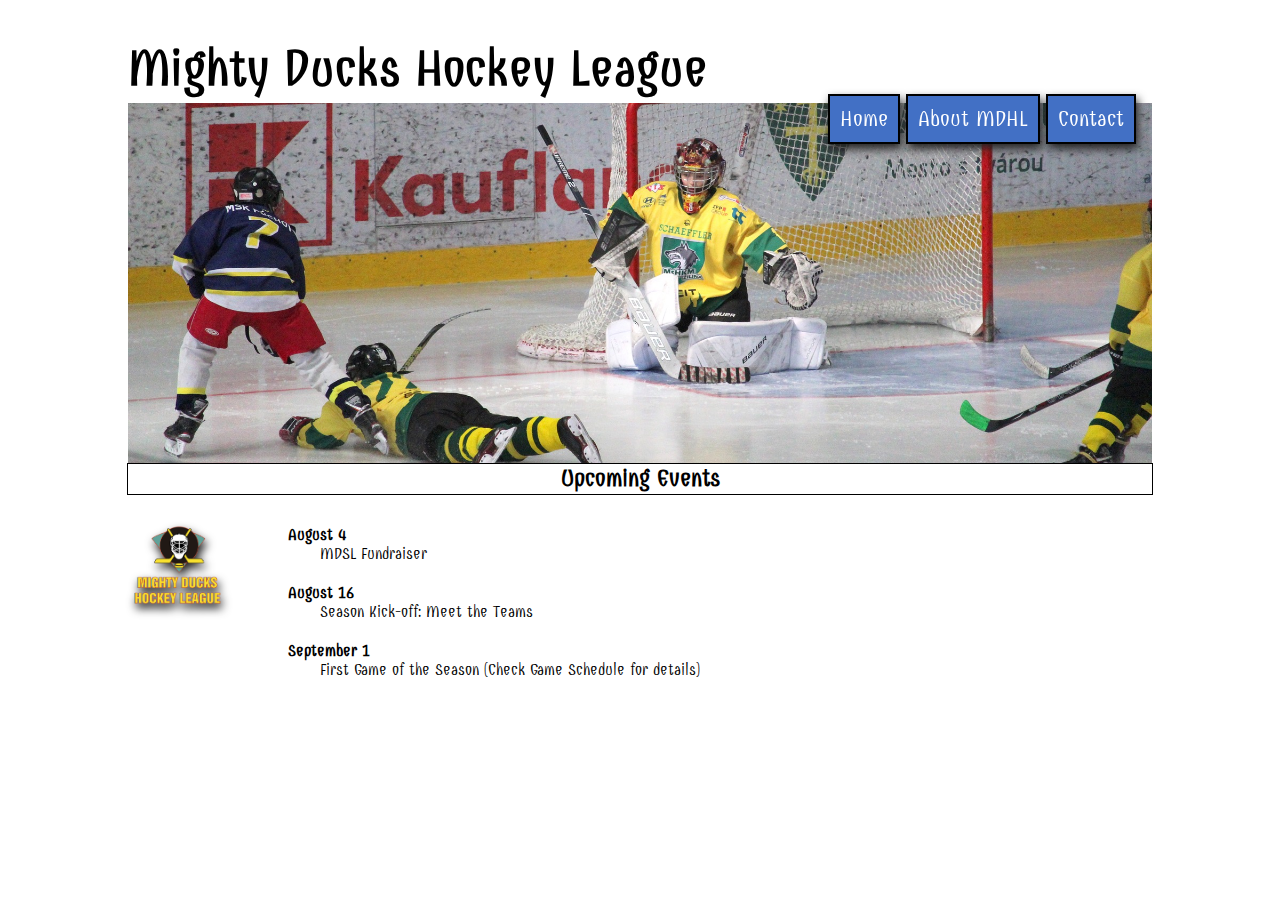
==== index.html @ 28c25410 ":tada: First commit of MDHL design 3" ====
<!DOCTYPE html>
<html lang="en">

<head>
    <meta charset="UTF-8">
    <meta http-equiv="X-UA-Compatible" content="IE=edge">
    <meta name="viewport" content="width=device-width, initial-scale=1.0">
    <link rel="preconnect" href="https://fonts.googleapis.com">
    <link rel="preconnect" href="https://fonts.gstatic.com" crossorigin>
    <link href="https://fonts.googleapis.com/css2?family=Combo&display=swap" rel="stylesheet">
    <link rel="stylesheet" href="./styles/mdhl_2.css">
    <title>Mighty Ducks Hockey League</title>
</head>

<body>
    <header>
        <div class="container-title">
            <h1>Mighty Ducks Hockey League</h1>
            <img src="./assets/design1_image2.jpg" alt="MDHL" class="main-image">
            <div class="navbar">
                <nav>
                    <ul>
                        <li><a href="#">Home</a></li>
                        <li><a href="./pages/aboutMDHL.html">About MDHL</a></li>
                        <li><a href="./pages/contact.html">Contact</a></li>
                    </ul>
                </nav>
            </div>
        </div>
        <h2>Upcoming Events</h2>
    </header>

    <main>
        <div class="main">
            <img src="./assets/logo.jpg" alt="Logo MDHL" class="logo">
            <div class="text">
                <h4>August 4</h4>
                <p class="textindent">MDSL Fundraiser</p>
                <h4>August 16</h4>
                <p class="textindent">Season Kick-off: Meet the Teams</p>
                <h4>September 1</h4>
                <p class="textindent">First Game of the Season (Check Game Schedule for details)</p>
            </div>
        </div>
    </main>

</body>

</html>
---- styles/mdhl_2.css ----
body {
    box-sizing: border-box;
    margin: 0;
    padding: 0;
    font-family: "Combo", cursive;
}

.main-image {
    display: block;
    height: 40vh;
    width: 80vw;
    margin-left: auto;
    margin-right: auto;
    object-fit: cover;
    object-position: center 53%;
}

.container-title {
    position: relative;
}

h1 {
    margin: 0;
    padding-top: 40px;
    padding-bottom: 5px;
    display: block;
    width: 80vw;
    margin-left: auto;
    margin-right: auto;
    font-size: 50px;
}

h2 {
    text-align: center;
    margin-top: 0;
    width: 80vw;
    height: 30px;
    margin: auto;
    border-style: solid;
    border-width: 1px;
}

h4 {
    margin: 0;
}

nav {
    position: absolute;
    right: 11%;
    top: 23%;
}

nav>ul {
    padding: 0;
    margin: 0;
    display: flex;
    justify-content: space-between;
    list-style-type: none;
}

ul>li>a {
    margin: 3px;
    padding: 10px;
    background-color: #4270c5;
    text-decoration: none;
    color: white;
    font-size: 22px;
    border-style: solid;
    border-width: 2px;
    border-color: black;
    filter: drop-shadow(2px 5px 5px #222);
}

ul>li>a:hover {
    background-color: #70ad46;
}
/* ul>li>a:active {
    background-color: #70ad46;
} */


.main {
    display: flex;
    width: 80vw;
    margin-left: auto;
    margin-right: auto;
}
.text {
    margin-top: 30px;
}
.logo {
    margin-top: 20px;
    height: 100px;
    width: 100px;
    margin-right: 60px;
    filter: drop-shadow(2px 5px 5px #222);
}

/* .navbar {
    margin-top: 30px;
    padding-left: 100px;
    padding-right: 50px;
    display: flex;
    justify-content: flex-end;
} */
p {
    padding-right: 120px;
    padding-bottom: 20px;
    margin: 0;
}

.textindent {
    text-indent: 2rem;
}
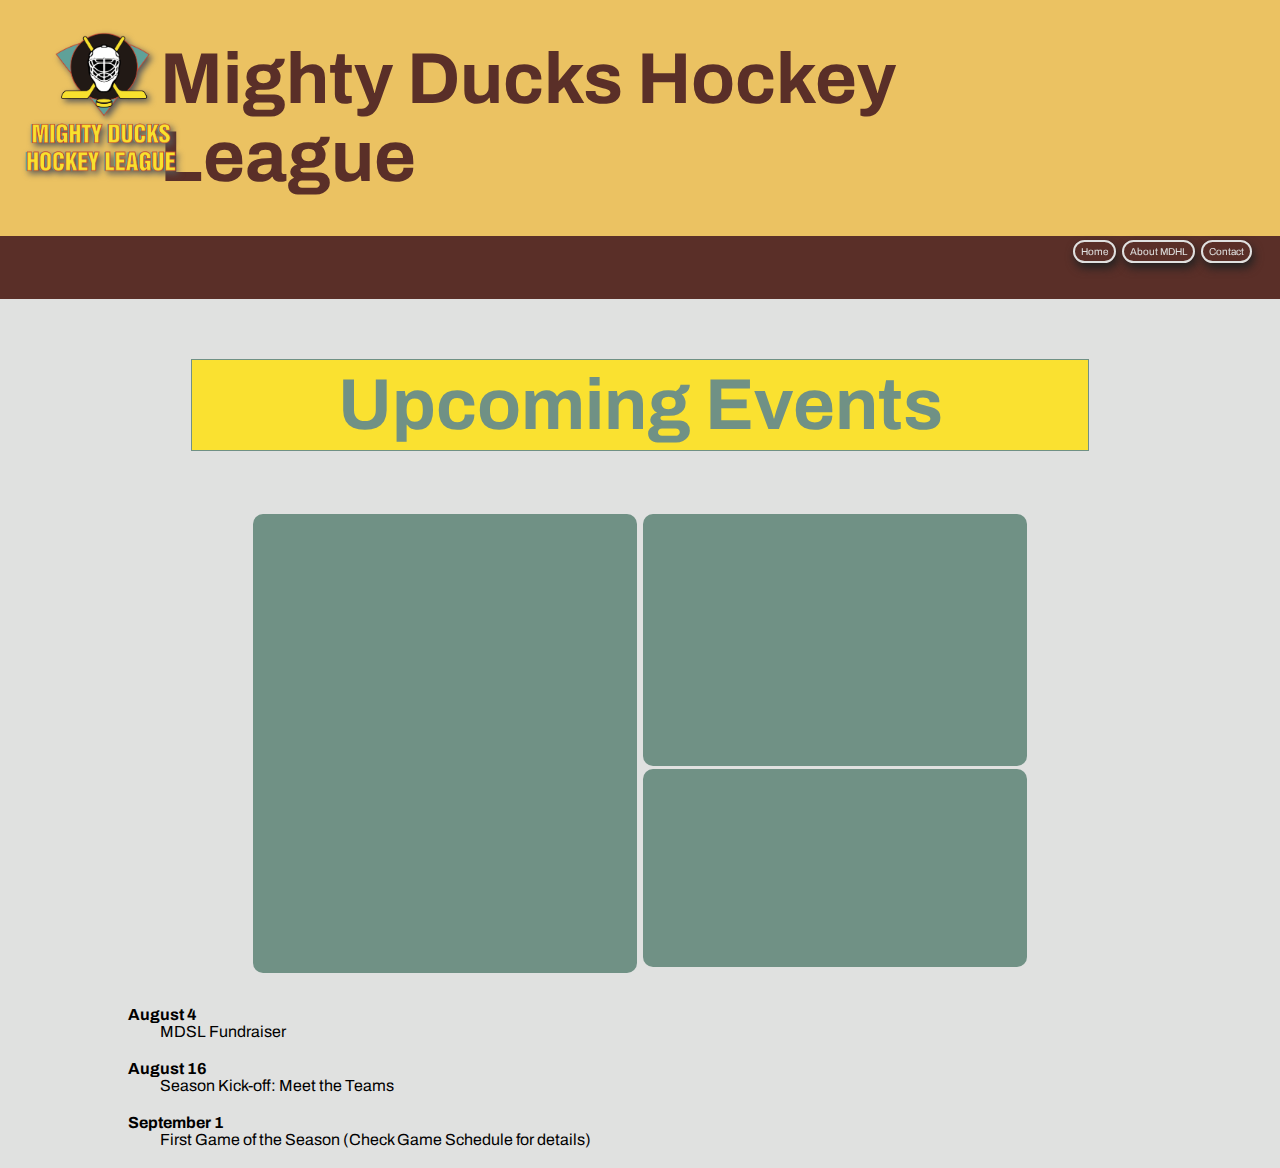
==== commit eaa6decc: ":sparkles: Feat: Add style to the header of home page" ====
--- a/index.html
+++ b/index.html
@@ -7,7 +7,7 @@
     <meta name="viewport" content="width=device-width, initial-scale=1.0">
     <link rel="preconnect" href="https://fonts.googleapis.com">
     <link rel="preconnect" href="https://fonts.gstatic.com" crossorigin>
-    <link href="https://fonts.googleapis.com/css2?family=Combo&display=swap" rel="stylesheet">
+    <link href="https://fonts.googleapis.com/css2?family=Archivo:ital,wght@0,100;0,400;1,100;1,400&display=swap" rel="stylesheet">
     <link rel="stylesheet" href="./styles/mdhl_2.css">
     <title>Mighty Ducks Hockey League</title>
 </head>
@@ -16,7 +16,7 @@
     <header>
         <div class="container-title">
             <h1>Mighty Ducks Hockey League</h1>
-            <img src="./assets/design1_image2.jpg" alt="MDHL" class="main-image">
+            <img src="./assets/logo.jpg" alt="Logo MDHL" class="logo">
             <div class="navbar">
                 <nav>
                     <ul>
@@ -31,8 +31,17 @@
     </header>
 
     <main>
+        <div class="events">
+        <div class="event1">
+        </div>
+        <div class="events2-3">
+        <div class="event2">
+        </div>
+        <div class="event3">
+        </div>
+    </div>
+    </div>
         <div class="main">
-            <img src="./assets/logo.jpg" alt="Logo MDHL" class="logo">
             <div class="text">
                 <h4>August 4</h4>
                 <p class="textindent">MDSL Fundraiser</p>
@@ -43,7 +52,6 @@
             </div>
         </div>
     </main>
-
 </body>
 
 </html>--- a/styles/mdhl_2.css
+++ b/styles/mdhl_2.css
@@ -2,9 +2,11 @@
     box-sizing: border-box;
     margin: 0;
     padding: 0;
-    font-family: "Combo", cursive;
+    font-family: 'Archivo', sans-serif;
+    background-color: #e0e1e0;
 }
 
+/*
 .main-image {
     display: block;
     height: 40vh;
@@ -14,66 +16,107 @@
     object-fit: cover;
     object-position: center 53%;
 }
-
+*/
 .container-title {
     position: relative;
 }
 
 h1 {
     margin: 0;
-    padding-top: 40px;
-    padding-bottom: 5px;
+    padding: 40px 160px;
     display: block;
-    width: 80vw;
-    margin-left: auto;
-    margin-right: auto;
-    font-size: 50px;
+    font-size: 8vh;
+    background-color: #EBC262;
+    color: #5a2f28;
+}
+
+.logo {
+    position: absolute;
+    top: 4%;
+    padding: 0px 15px;
+    height: 20vh;
+    filter: drop-shadow(3px 3px 3px rgb(88, 88, 88));
 }
 
 h2 {
     text-align: center;
-    margin-top: 0;
-    width: 80vw;
-    height: 30px;
-    margin: auto;
+    align-content: center;
+    margin-left: auto;
+    margin-right: auto;
+    font-size: 8vh;
+    height: 10vh;
+    width: 70vw;
     border-style: solid;
     border-width: 1px;
+    background-color: #FAe130 ;
+    color: #709185 ;
+}
+.events {
+    display: flex;
+    justify-content: center;
+}
+.events2-3 {
+    flex-direction: column;
+    margin: 0;
+}
+.event1 {
+    border-radius: 10px;
+    background-color: #709185;
+    height: 51vh;
+    width: 30vw;
+    margin: 3px;
+}
+.event2 {
+    border-radius: 10px;
+    background-color: #709185;
+    height: 28vh;
+    width: 30vw;
+    margin: 3px;
 }
 
+.event3 {
+    border-radius: 10px;
+    background-color: #709185;
+    height: 22vh;
+    width: 30vw;
+    margin: 3px;
+}
 h4 {
     margin: 0;
 }
 
 nav {
-    position: absolute;
-    right: 11%;
-    top: 23%;
+    background-color: #5a2f28;
+    height: 7vh;
 }
 
 nav>ul {
-    padding: 0;
-    margin: 0;
+    padding: 5px;
+    margin: 0px 20px 0px 0px;
     display: flex;
-    justify-content: space-between;
+    justify-content: end;
+    /*  justify-content: space-between; */
     list-style-type: none;
 }
 
 ul>li>a {
     margin: 3px;
-    padding: 10px;
-    background-color: #4270c5;
+    padding: 4px 6px;
+    background-color: #5a2f28;
     text-decoration: none;
-    color: white;
-    font-size: 22px;
+    color: #e0e1e0;
+    font-size: 10px;
     border-style: solid;
     border-width: 2px;
-    border-color: black;
+    border-color: #e0e1e0;
     filter: drop-shadow(2px 5px 5px #222);
+    border-radius: 20px;
 }
 
 ul>li>a:hover {
     background-color: #70ad46;
 }
+
 /* ul>li>a:active {
     background-color: #70ad46;
 } */
@@ -85,16 +128,11 @@
     margin-left: auto;
     margin-right: auto;
 }
+
 .text {
     margin-top: 30px;
 }
-.logo {
-    margin-top: 20px;
-    height: 100px;
-    width: 100px;
-    margin-right: 60px;
-    filter: drop-shadow(2px 5px 5px #222);
-}
+
 
 /* .navbar {
     margin-top: 30px;
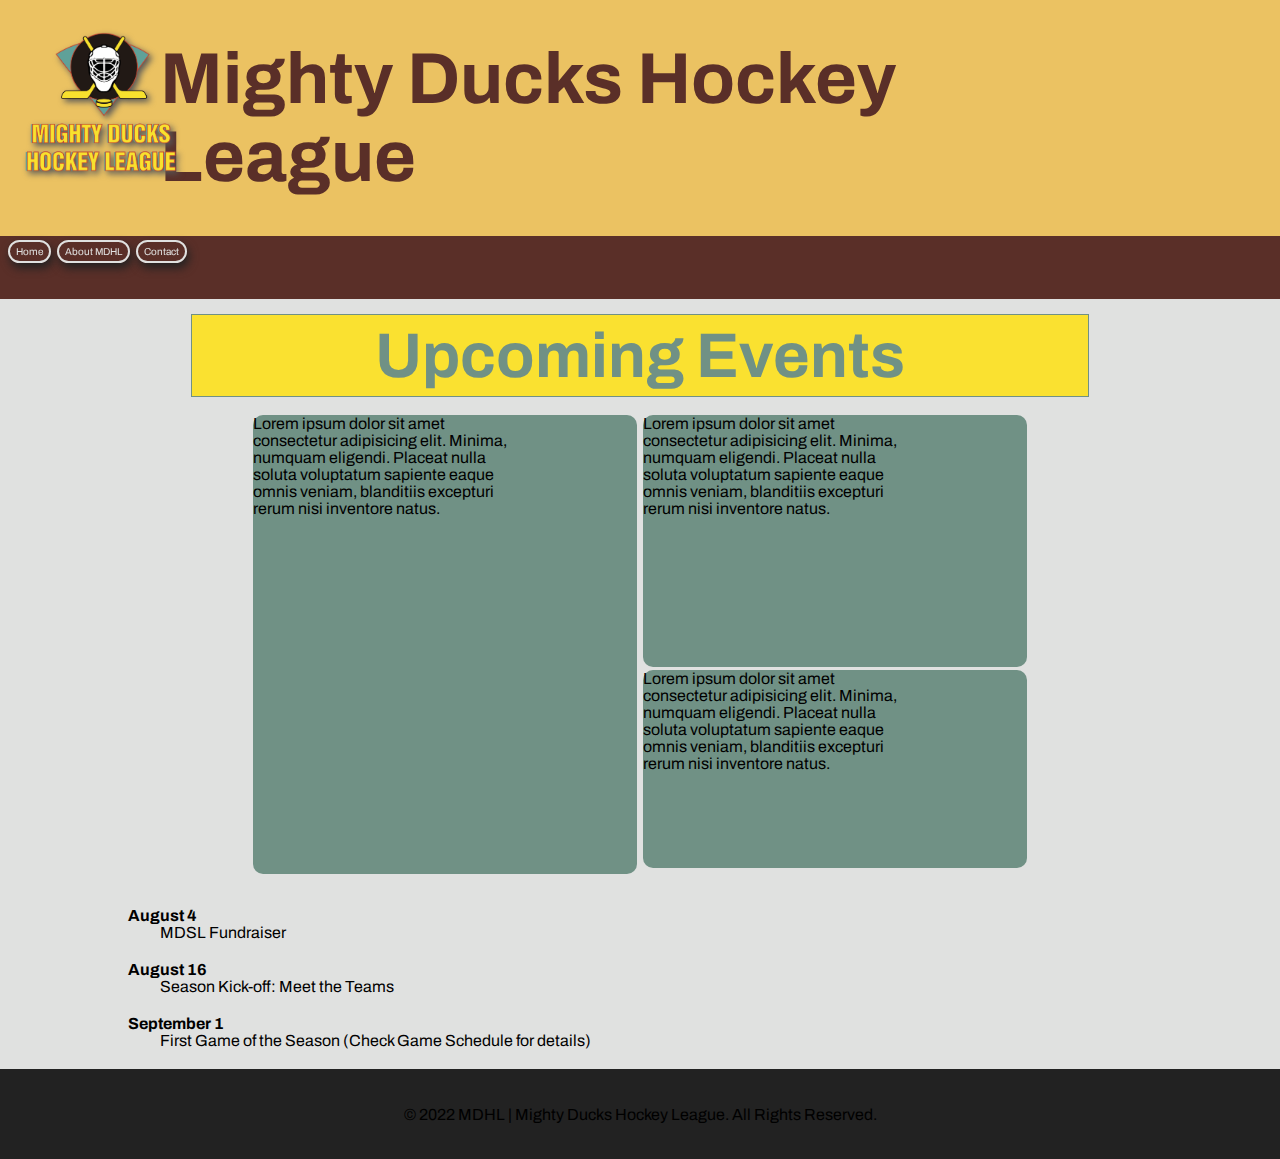
==== commit 6de9e98a: ":sparkles: Feat: Add footer" ====
--- a/index.html
+++ b/index.html
@@ -33,11 +33,16 @@
     <main>
         <div class="events">
         <div class="event1">
+            <p>Lorem ipsum dolor sit amet consectetur adipisicing elit. Minima, numquam eligendi. Placeat nulla soluta voluptatum sapiente eaque omnis veniam, blanditiis excepturi rerum nisi inventore natus.</p>
         </div>
         <div class="events2-3">
         <div class="event2">
+            
+            <p>Lorem ipsum dolor sit amet consectetur adipisicing elit. Minima, numquam eligendi. Placeat nulla soluta voluptatum sapiente eaque omnis veniam, blanditiis excepturi rerum nisi inventore natus.</p>
         </div>
         <div class="event3">
+            
+            <p>Lorem ipsum dolor sit amet consectetur adipisicing elit. Minima, numquam eligendi. Placeat nulla soluta voluptatum sapiente eaque omnis veniam, blanditiis excepturi rerum nisi inventore natus.</p>
         </div>
     </div>
     </div>
@@ -52,6 +57,9 @@
             </div>
         </div>
     </main>
+    <footer>
+        © 2022 MDHL | Mighty Ducks Hockey League. All Rights Reserved.
+    </footer>
 </body>
 
 </html>--- a/styles/mdhl_2.css
+++ b/styles/mdhl_2.css
@@ -41,10 +41,9 @@
 h2 {
     text-align: center;
     align-content: center;
-    margin-left: auto;
-    margin-right: auto;
-    font-size: 8vh;
-    height: 10vh;
+    margin: 15px auto;
+    font-size: 7vh;
+    height: 9vh;
     width: 70vw;
     border-style: solid;
     border-width: 1px;
@@ -57,7 +56,7 @@
 }
 .events2-3 {
     flex-direction: column;
-    margin: 0;
+
 }
 .event1 {
     border-radius: 10px;
@@ -94,7 +93,8 @@
     padding: 5px;
     margin: 0px 20px 0px 0px;
     display: flex;
-    justify-content: end;
+    justify-content: start;
+    
     /*  justify-content: space-between; */
     list-style-type: none;
 }
@@ -149,4 +149,12 @@
 
 .textindent {
     text-indent: 2rem;
+}
+footer {
+    background-color: #222;
+    margin: 0;
+    display: flex;
+    height: 10vh;
+    align-items: center;
+    justify-content: center;
 }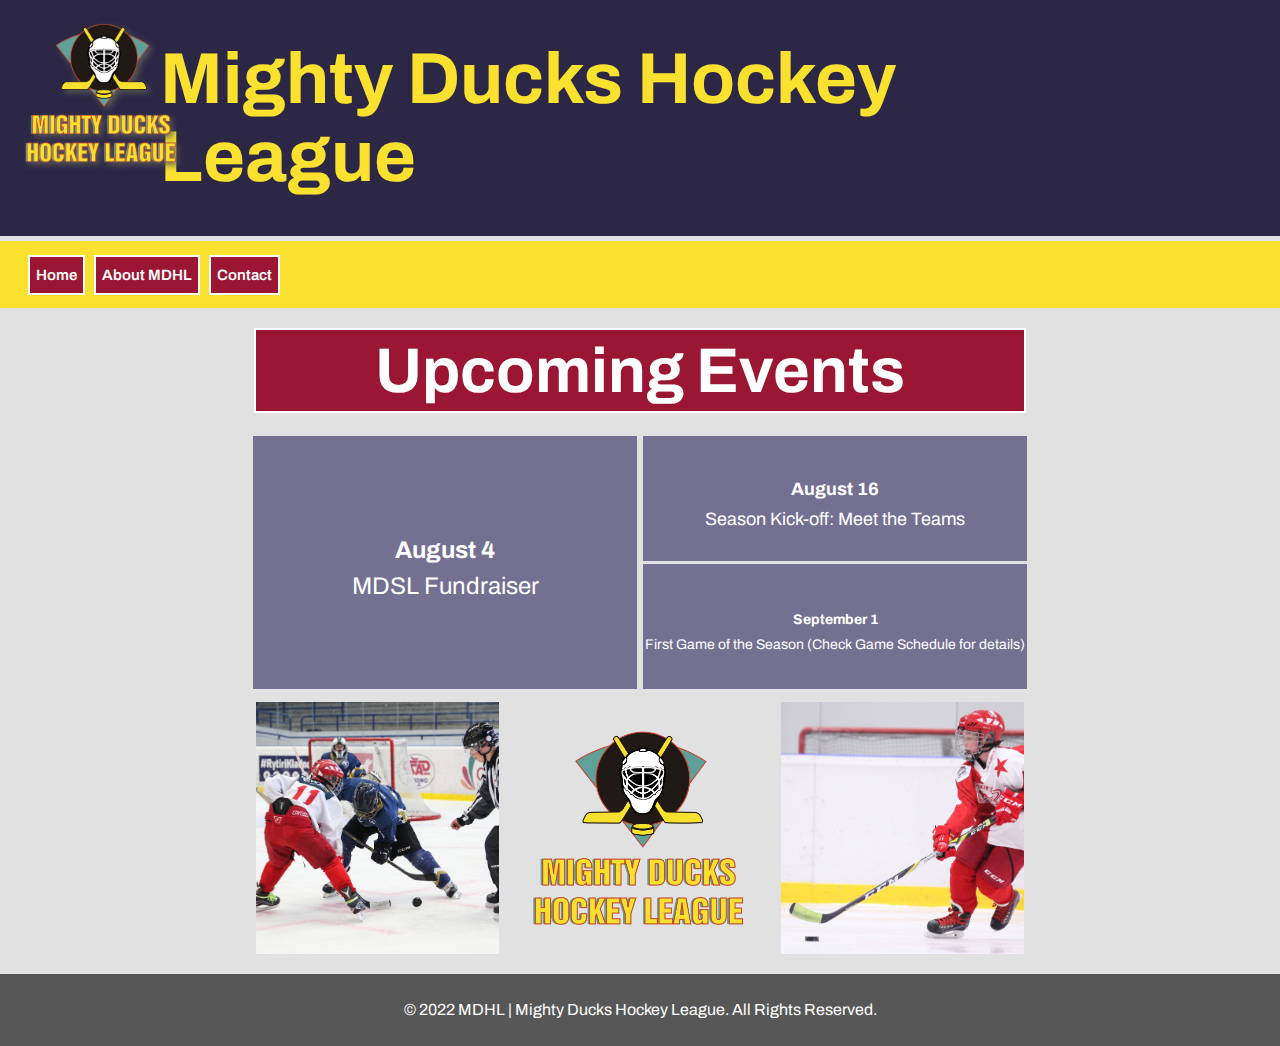
==== commit 3eaae58a: ":sparkles: Feat: Restyling all the pages of the website" ====
--- a/index.html
+++ b/index.html
@@ -7,8 +7,9 @@
     <meta name="viewport" content="width=device-width, initial-scale=1.0">
     <link rel="preconnect" href="https://fonts.googleapis.com">
     <link rel="preconnect" href="https://fonts.gstatic.com" crossorigin>
-    <link href="https://fonts.googleapis.com/css2?family=Archivo:ital,wght@0,100;0,400;1,100;1,400&display=swap" rel="stylesheet">
-    <link rel="stylesheet" href="./styles/mdhl_2.css">
+    <link href="https://fonts.googleapis.com/css2?family=Archivo:ital,wght@0,100;0,400;1,100;1,400&display=swap"
+        rel="stylesheet">
+    <link rel="stylesheet" href="./styles/mdhl_3.css">
     <title>Mighty Ducks Hockey League</title>
 </head>
 
@@ -32,29 +33,27 @@
 
     <main>
         <div class="events">
-        <div class="event1">
-            <p>Lorem ipsum dolor sit amet consectetur adipisicing elit. Minima, numquam eligendi. Placeat nulla soluta voluptatum sapiente eaque omnis veniam, blanditiis excepturi rerum nisi inventore natus.</p>
+            <div class="event1">
+
+                <h4>August 4</h4>
+                <p>MDSL Fundraiser</p>
+            </div>
+            <div class="events2-3">
+                <div class="event2">
+                    <h4>August 16</h4>
+                    <p>Season Kick-off: Meet the Teams</p>
+                </div>
+                <div class="event3">
+                    <h4>September 1</h4>
+                    <p>First Game of the Season (Check Game Schedule for details)</p>
+                </div>
+            </div>
         </div>
-        <div class="events2-3">
-        <div class="event2">
-            
-            <p>Lorem ipsum dolor sit amet consectetur adipisicing elit. Minima, numquam eligendi. Placeat nulla soluta voluptatum sapiente eaque omnis veniam, blanditiis excepturi rerum nisi inventore natus.</p>
-        </div>
-        <div class="event3">
-            
-            <p>Lorem ipsum dolor sit amet consectetur adipisicing elit. Minima, numquam eligendi. Placeat nulla soluta voluptatum sapiente eaque omnis veniam, blanditiis excepturi rerum nisi inventore natus.</p>
-        </div>
-    </div>
-    </div>
-        <div class="main">
-            <div class="text">
-                <h4>August 4</h4>
-                <p class="textindent">MDSL Fundraiser</p>
-                <h4>August 16</h4>
-                <p class="textindent">Season Kick-off: Meet the Teams</p>
-                <h4>September 1</h4>
-                <p class="textindent">First Game of the Season (Check Game Schedule for details)</p>
-            </div>
+        <div class="main-images">
+            <img src="./assets/design1_image1.jpg" alt="imagen1">
+            <img src="./assets/logo.jpg" alt="imagen2">
+            <img src="./assets/hockey2.jpg" alt="imagen3">
+
         </div>
     </main>
     <footer>
--- a/styles/mdhl_3.css
+++ b/styles/mdhl_3.css
@@ -0,0 +1,325 @@
+body {
+    box-sizing: border-box;
+    margin: 0;
+    padding: 0;
+    font-family: 'Archivo', sans-serif;
+    background-color: #e0e1e0;
+}
+
+.container-title {
+    margin: 0;
+    position: relative;
+}
+
+h1 {
+    margin: 0;
+    padding: 40px 160px;
+    display: block;
+    font-size: 8vh;
+    background-color: #2B2745;
+    color: #FAe130;
+}
+
+.logo {
+    position: absolute;
+    top: 1%;
+    padding: 0px 15px;
+    height: 20vh;
+    filter: drop-shadow(3px 3px 3px rgb(88, 88, 88));
+}
+
+h2 {
+    text-align: center;
+    align-content: center;
+    margin: 20px auto;
+    font-size: 7vh;
+    height: 9vh;
+    width: 60vw;
+    border-style: solid;
+    border-width: 2px;
+    background-color: #9b1633;
+    color: white;
+}
+
+.events {
+    display: flex;
+    justify-content: center;
+    text-align: center;
+}
+
+.event1:hover {
+    font-size: 28px;
+    background-color: #9b1633;
+}
+.event2:hover {
+    font-size: 22px;
+    background-color: #9b1633;
+}
+.event3:hover {
+    font-size: 18px;
+    background-color: #9b1633;
+}
+.events2-3 {
+    flex-direction: column;
+
+}
+
+.event1 {
+    background-color: #747091;
+    height: 253px;
+    width: 30vw;
+    margin: 3px;
+    display: flex;
+    flex-direction: column;
+    justify-content: center;
+    font-size: 24px;
+}
+
+.event2 {
+    background-color: #747091;
+    height: 125px;
+    width: 30vw;
+    margin: 3px;
+    display: flex;
+    flex-direction: column;
+    justify-content: center;
+    font-size: 18px;
+}
+
+.event3 {
+    background-color: #747091;
+    height: 125px;
+    width: 30vw;
+    margin: 3px;
+    display: flex;
+    flex-direction: column;
+    justify-content: center;
+    font-size: 14px;
+}
+
+h4 {
+    margin: 0;
+    color: white;
+    padding: 10px;
+}
+
+nav {
+    background-color: #FAe130;
+}
+
+nav>ul {
+    padding: 25px;
+    display: flex;
+    justify-content: start;
+    list-style-type: none;
+    margin: 0;
+    margin-top: 5px;
+}
+
+ul>li>a {
+    margin: 0px 6px 0px 3px;
+    padding: 10px 6px;
+    background-color: #9b1633;
+    text-decoration: none;
+    color: white;
+    font-size: 15px;
+    font-weight: 600;
+    border-style: solid;
+    border-width: 2px;
+    border-color: white;
+}
+
+ul>li>a:hover {
+    background-color: white;
+    color: #9b1633;
+}
+
+p {
+    margin: 0;
+    color: white;
+}
+
+.textindent {
+    text-indent: 2rem;
+}
+
+
+footer {
+    background-color: #575757;
+    margin: 0;
+    display: flex;
+    height: 8vh;
+    align-items: center;
+    justify-content: center;
+    margin-top: 20px;
+    width: 100%;
+    color: white;
+}
+
+.aboutMDHL {
+    display: flex;
+    flex-wrap: wrap;
+    justify-content: center;
+}
+
+.mision {
+    position: relative;
+    background-color: #747091;
+    height: 22vh;
+    width: 60vw;
+    margin: 3px;
+}
+
+.mision-img {
+    position: absolute;
+    top: 11%;
+    left: 1%;
+    height: 110px;
+    width: 110px;
+    filter: drop-shadow(3px 3px 3px rgb(88, 88, 88));
+    object-fit: cover;
+}
+
+.mision-text {
+    color: white;
+    margin-top: 15px;
+    margin-left: 135px;
+    margin-right: 30px;
+    text-align: justify;
+}
+
+.vision {
+    position: relative;
+    background-color: #747091;
+    height: 20vh;
+    width: 60vw;
+    margin: 3px;
+}
+
+.vision-img {
+    position: absolute;
+    top: 6%;
+    right: 1%;
+    height: 110px;
+    width: 110px;
+    filter: drop-shadow(3px 3px 3px rgb(88, 88, 88));
+    object-fit: cover;
+}
+
+.vision-text {
+    color: white;
+    margin-top: 15px;
+    margin-left: 20px;
+    margin-right: 140px;
+    text-align: justify;
+}
+
+.generalinfo {
+    position: relative;
+    background-color: #747091;
+    height: 25vh;
+    width: 60vw;
+    margin: 3px;
+}
+
+.generalinfo-text {
+    color: white;
+    margin-top: 15px;
+    margin-left: 135px;
+    text-align: justify;
+    margin-right: 30px;
+}
+
+.generalinfo-img {
+    position: absolute;
+    top: 15%;
+    left: 1%;
+    height: 110px;
+    width: 110px;
+    filter: drop-shadow(3px 3px 3px rgb(88, 88, 88));
+    object-fit: cover;
+}
+
+.contactimg {
+    display: block;
+    height: 40vh;
+    width: 60vw;
+    margin-left: auto;
+    margin-right: auto;
+    object-fit: cover;
+    object-position: center 53%;
+}
+
+.mailcontact {
+    text-decoration: none;
+    color:#FAe130;
+    font-size: larger;
+    font-style: italic;
+}
+
+.container-text {
+    background-color: #747091;
+    height: 20vh;
+    width: 60vw;
+    display: flex;
+    flex-direction: column;
+    justify-content: center;
+    align-items: center;
+    margin: 3px;
+}
+
+/* ul>li>a:active {
+    background-color: #70ad46;
+} */
+
+.contact {
+    display: flex;
+    justify-content: center;
+}
+.main-images {
+    display: flex;
+    justify-content:space-between;
+    width: 60vw;
+    margin-top: 10px;
+    margin-right: auto;
+    margin-left: auto;
+}
+
+.main-images > img {
+    margin: 0;
+    width: 19vw;
+    object-fit: cover;
+    object-position: center ;
+}
+/* .main {
+    display: flex;
+    width: 80vw;
+    margin-left: auto;
+    margin-right: auto;
+}
+ */
+/* 
+.text > p {
+    margin: 0%;
+    padding-left: 120px;
+    color: white;
+}  */
+/*
+.main-image {
+    display: block;
+    height: 40vh;
+    width: 80vw;
+    margin-left: auto;
+    margin-right: auto;
+    object-fit: cover;
+    object-position: center 53%;
+}
+*/
+
+/* .navbar {
+    margin-top: 30px;
+    padding-left: 100px;
+    padding-right: 50px;
+    display: flex;
+    justify-content: flex-end;
+} */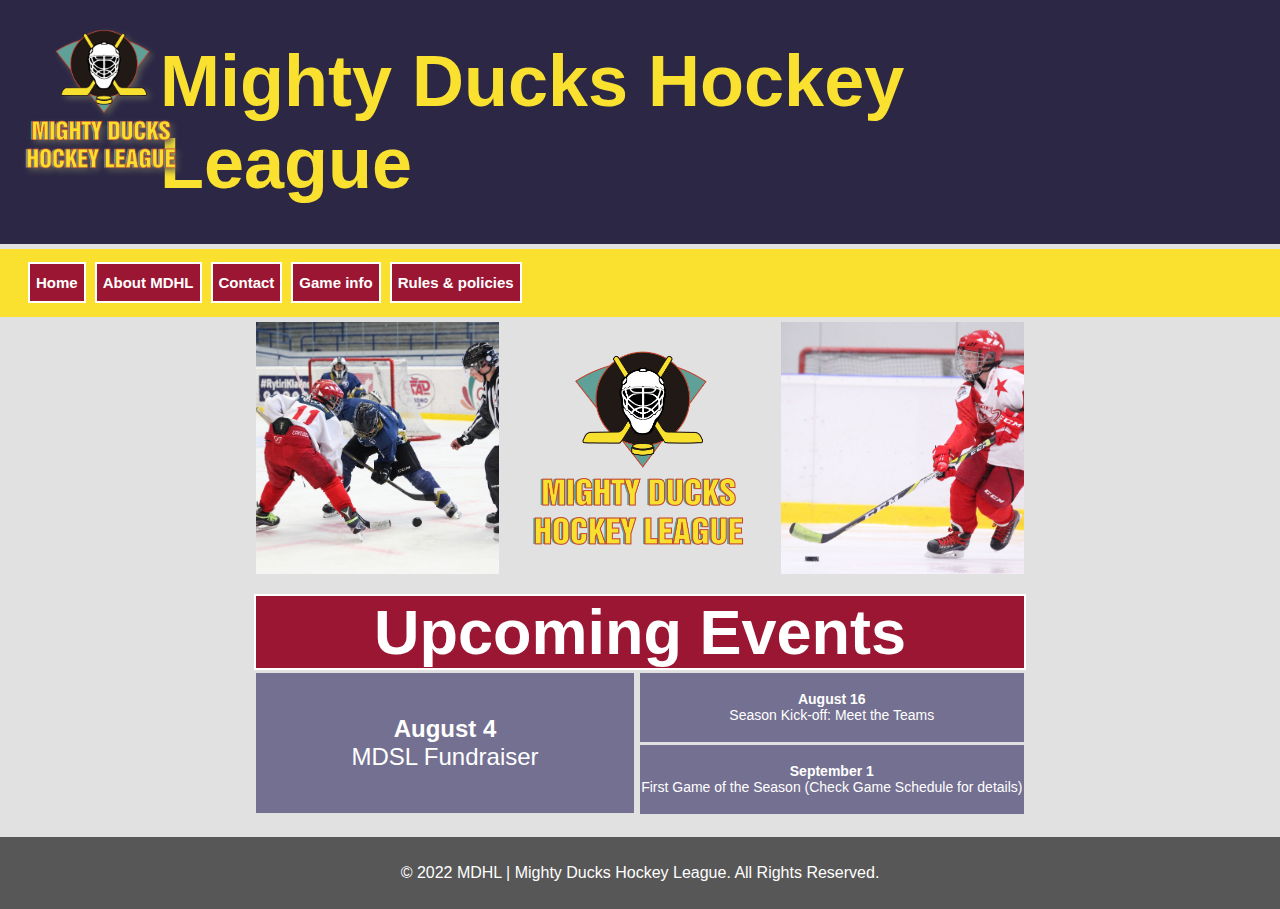
==== commit 0d79564e: ":sparkles: Feat: Add game info and rules page, modify images of the main page and events size" ====
--- a/index.html
+++ b/index.html
@@ -7,34 +7,35 @@
     <meta name="viewport" content="width=device-width, initial-scale=1.0">
     <link rel="preconnect" href="https://fonts.googleapis.com">
     <link rel="preconnect" href="https://fonts.gstatic.com" crossorigin>
-    <link href="https://fonts.googleapis.com/css2?family=Archivo:ital,wght@0,100;0,400;1,100;1,400&display=swap"
-        rel="stylesheet">
+    <link href="https://fonts.googleapis.com/css2?family=Combo&display=swap" rel="stylesheet">
     <link rel="stylesheet" href="./styles/mdhl_3.css">
     <title>Mighty Ducks Hockey League</title>
 </head>
 
 <body>
     <header>
-        <div class="container-title">
-            <h1>Mighty Ducks Hockey League</h1>
-            <img src="./assets/logo.jpg" alt="Logo MDHL" class="logo">
-            <div class="navbar">
-                <nav>
-                    <ul>
-                        <li><a href="#">Home</a></li>
-                        <li><a href="./pages/aboutMDHL.html">About MDHL</a></li>
-                        <li><a href="./pages/contact.html">Contact</a></li>
-                    </ul>
-                </nav>
-            </div>
-        </div>
-        <h2>Upcoming Events</h2>
+        <h1>Mighty Ducks Hockey League</h1>
+        <img src="./assets/logo.jpg" alt="Logo MDHL" class="logo">
+        <nav>
+            <ul>
+                <li><a href="#">Home</a></li>
+                <li><a href="./pages/aboutMDHL.html">About MDHL</a></li>
+                <li><a href="./pages/contact.html">Contact</a></li>
+                <li><a href="./pages/gameinfo.html">Game info</a></li>
+                <li><a href="./pages/rulesofplay.html">Rules & policies</a></li>
+            </ul>
+        </nav>
     </header>
 
     <main>
+        <div class="main-images">
+            <img src="./assets/design1_image1.jpg" alt="imagen1">
+            <img src="./assets/logo.jpg" alt="imagen2">
+            <img src="./assets/hockey2.jpg" alt="imagen3">
+        </div>
+        <h2>Upcoming Events</h2>
         <div class="events">
             <div class="event1">
-
                 <h4>August 4</h4>
                 <p>MDSL Fundraiser</p>
             </div>
@@ -49,12 +50,6 @@
                 </div>
             </div>
         </div>
-        <div class="main-images">
-            <img src="./assets/design1_image1.jpg" alt="imagen1">
-            <img src="./assets/logo.jpg" alt="imagen2">
-            <img src="./assets/hockey2.jpg" alt="imagen3">
-
-        </div>
     </main>
     <footer>
         © 2022 MDHL | Mighty Ducks Hockey League. All Rights Reserved.
--- a/styles/mdhl_3.css
+++ b/styles/mdhl_3.css
@@ -2,13 +2,8 @@
     box-sizing: border-box;
     margin: 0;
     padding: 0;
-    font-family: 'Archivo', sans-serif;
+    font-family: "Archivo", sans-serif;
     background-color: #e0e1e0;
-}
-
-.container-title {
-    margin: 0;
-    position: relative;
 }
 
 h1 {
@@ -16,8 +11,8 @@
     padding: 40px 160px;
     display: block;
     font-size: 8vh;
-    background-color: #2B2745;
-    color: #FAe130;
+    background-color: #2b2745;
+    color: #fae130;
 }
 
 .logo {
@@ -28,132 +23,144 @@
     filter: drop-shadow(3px 3px 3px rgb(88, 88, 88));
 }
 
+nav {
+    background-color: #fae130;
+}
+
+nav>ul {
+    padding: 25px;
+    display: flex;
+    justify-content: start;
+    list-style-type: none;
+    margin: 0;
+    margin-top: 5px;
+}
+
+nav>ul>li>a {
+    margin: 0px 6px 0px 3px;
+    padding: 10px 6px;
+    background-color: #9b1633;
+    text-decoration: none;
+    color: white;
+    font-size: 15px;
+    font-weight: bold;
+    border-style: solid;
+    border-width: 2px;
+    border-color: white;
+}
+
+nav>ul>li>a:hover {
+    background-color: white;
+    color: #9b1633;
+}
+
 h2 {
     text-align: center;
     align-content: center;
-    margin: 20px auto;
+    margin: auto;
+    margin-top: 20px;
     font-size: 7vh;
-    height: 9vh;
+    color: white;
+    height: 8vh;
     width: 60vw;
     border-style: solid;
     border-width: 2px;
     background-color: #9b1633;
-    color: white;
+}
+
+.textindent {
+    text-indent: 2rem;
+}
+
+.white {
+    margin: 0;
+    color: white;
+}
+
+footer {
+    background-color: #575757;
+    margin: 0;
+    display: flex;
+    height: 8vh;
+    align-items: center;
+    justify-content: center;
+    margin-top: 20px;
+    width: 100%;
+    color: white;
+}
+
+.main-images {
+    display: flex;
+    justify-content: space-between;
+    width: 60vw;
+    margin-top: 5px;
+    margin-right: auto;
+    margin-left: auto;
+}
+
+.main-images>img {
+    margin: 0;
+    width: 19vw;
+    object-fit: cover;
+    object-position: center;
 }
 
 .events {
     display: flex;
     justify-content: center;
     text-align: center;
+}
+
+.event1 {
+    background-color: #747091;
+    height: 140px;
+    width: 29.5vw;
+    margin: 3px;
+    display: flex;
+    flex-direction: column;
+    justify-content: center;
+    font-size: 24px;
 }
 
 .event1:hover {
     font-size: 28px;
     background-color: #9b1633;
 }
+
+.events2-3 {
+    flex-direction: column;
+}
+
+.event2 {
+    background-color: #747091;
+    height: 69px;
+    width: 30vw;
+    margin: 3px;
+    display: flex;
+    flex-direction: column;
+    justify-content: center;
+    font-size: 14px;
+}
+
 .event2:hover {
-    font-size: 22px;
-    background-color: #9b1633;
-}
+    font-size: 16px;
+    background-color: #9b1633;
+}
+
+.event3 {
+    background-color: #747091;
+    height: 69px;
+    width: 30vw;
+    margin: 3px;
+    display: flex;
+    flex-direction: column;
+    justify-content: center;
+    font-size: 14px;
+}
+
 .event3:hover {
-    font-size: 18px;
-    background-color: #9b1633;
-}
-.events2-3 {
-    flex-direction: column;
-
-}
-
-.event1 {
-    background-color: #747091;
-    height: 253px;
-    width: 30vw;
-    margin: 3px;
-    display: flex;
-    flex-direction: column;
-    justify-content: center;
-    font-size: 24px;
-}
-
-.event2 {
-    background-color: #747091;
-    height: 125px;
-    width: 30vw;
-    margin: 3px;
-    display: flex;
-    flex-direction: column;
-    justify-content: center;
-    font-size: 18px;
-}
-
-.event3 {
-    background-color: #747091;
-    height: 125px;
-    width: 30vw;
-    margin: 3px;
-    display: flex;
-    flex-direction: column;
-    justify-content: center;
-    font-size: 14px;
-}
-
-h4 {
-    margin: 0;
-    color: white;
-    padding: 10px;
-}
-
-nav {
-    background-color: #FAe130;
-}
-
-nav>ul {
-    padding: 25px;
-    display: flex;
-    justify-content: start;
-    list-style-type: none;
-    margin: 0;
-    margin-top: 5px;
-}
-
-ul>li>a {
-    margin: 0px 6px 0px 3px;
-    padding: 10px 6px;
-    background-color: #9b1633;
-    text-decoration: none;
-    color: white;
-    font-size: 15px;
-    font-weight: 600;
-    border-style: solid;
-    border-width: 2px;
-    border-color: white;
-}
-
-ul>li>a:hover {
-    background-color: white;
-    color: #9b1633;
-}
-
-p {
-    margin: 0;
-    color: white;
-}
-
-.textindent {
-    text-indent: 2rem;
-}
-
-
-footer {
-    background-color: #575757;
-    margin: 0;
-    display: flex;
-    height: 8vh;
-    align-items: center;
-    justify-content: center;
-    margin-top: 20px;
-    width: 100%;
-    color: white;
+    font-size: 16px;
+    background-color: #9b1633;
 }
 
 .aboutMDHL {
@@ -222,14 +229,6 @@
     margin: 3px;
 }
 
-.generalinfo-text {
-    color: white;
-    margin-top: 15px;
-    margin-left: 135px;
-    text-align: justify;
-    margin-right: 30px;
-}
-
 .generalinfo-img {
     position: absolute;
     top: 15%;
@@ -240,7 +239,43 @@
     object-fit: cover;
 }
 
-.contactimg {
+.generalinfo-text {
+    color: white;
+    margin-top: 15px;
+    margin-left: 135px;
+    text-align: justify;
+    margin-right: 30px;
+}
+
+.contact {
+    display: flex;
+    justify-content: center;
+}
+
+.container-text {
+    background-color: #747091;
+    height: 20vh;
+    width: 60vw;
+    display: flex;
+    flex-direction: column;
+    justify-content: center;
+    align-items: center;
+    margin: 3px;
+}
+
+.container-text>p {
+    margin: 0;
+    color: white;
+}
+
+.mailcontact {
+    text-decoration: none;
+    color: #fae130;
+    font-size: larger;
+    font-style: italic;
+}
+
+.contact-img {
     display: block;
     height: 40vh;
     width: 60vw;
@@ -250,76 +285,113 @@
     object-position: center 53%;
 }
 
-.mailcontact {
-    text-decoration: none;
-    color:#FAe130;
-    font-size: larger;
-    font-style: italic;
-}
-
-.container-text {
-    background-color: #747091;
-    height: 20vh;
-    width: 60vw;
-    display: flex;
-    flex-direction: column;
-    justify-content: center;
+
+
+
+
+
+
+
+h4 {
+    margin: 0;
+    color: white;
+}
+
+p {
+    margin: 0;
+    color: white;
+}
+
+
+.text {
+    margin-top: 20px;
+    color: #2b2745;
+    display: flex;
+    flex-direction: column;
     align-items: center;
-    margin: 3px;
-}
-
-/* ul>li>a:active {
-    background-color: #70ad46;
-} */
-
-.contact {
-    display: flex;
-    justify-content: center;
-}
-.main-images {
-    display: flex;
-    justify-content:space-between;
-    width: 60vw;
-    margin-top: 10px;
-    margin-right: auto;
-    margin-left: auto;
-}
-
-.main-images > img {
-    margin: 0;
-    width: 19vw;
-    object-fit: cover;
-    object-position: center ;
-}
-/* .main {
-    display: flex;
-    width: 80vw;
+}
+
+
+.text>h4 {
+    margin: 0 0 5px 0;
+}
+
+.text>p {
+    margin: 0 0 15px 0;
+}
+
+
+
+.top-heading {
+    width: 70%;
+    display: flex;
+    flex-direction: column;
+    align-items: center;
+    padding: 30px 10px 0px 10px;
+    background-color: white;
+}
+
+.top-heading>h4 {
+    color: #2b2745;
+}
+
+.top-heading>p {
+    color: #2b2745;
+}
+
+.rules-content {
+    width: 70%;
+    margin: 0%;
+    padding: 0%;
+    color: #2b2745;
     margin-left: auto;
     margin-right: auto;
-}
- */
-/* 
-.text > p {
+    text-align: justify;
+
+    padding: 10px 10px 30px 10px;
+    background-color: white;
+}
+
+.rules-content>h4 {
+    margin: 20px 0 10px 0;
+    color: #2b2745;
+}
+
+.rules-content>p {
+    color: #2b2745;
+}
+
+.ol-IHF {
     margin: 0%;
-    padding-left: 120px;
-    color: white;
-}  */
-/*
-.main-image {
-    display: block;
-    height: 40vh;
-    width: 80vw;
-    margin-left: auto;
-    margin-right: auto;
-    object-fit: cover;
-    object-position: center 53%;
-}
-*/
-
-/* .navbar {
-    margin-top: 30px;
-    padding-left: 100px;
-    padding-right: 50px;
-    display: flex;
-    justify-content: flex-end;
-} */+    padding: 0%;
+}
+
+.ol-IHF>li {
+    margin-bottom: 20px;
+    list-style-position: inside;
+}
+
+.ol-IHF>li::marker {
+    font-weight: bold;
+}
+
+.ol-IHF>li>span {
+    font-weight: bold;
+}
+
+.ul-IHF {
+    margin: 0%;
+    padding: 0%;
+}
+
+.ul-IHF>li {
+    list-style-type: lower-alpha;
+}
+
+.ul-allplay {
+    list-style-type: circle;
+    list-style-position: inside;
+    margin: 0;
+    padding-left: 60px;
+
+}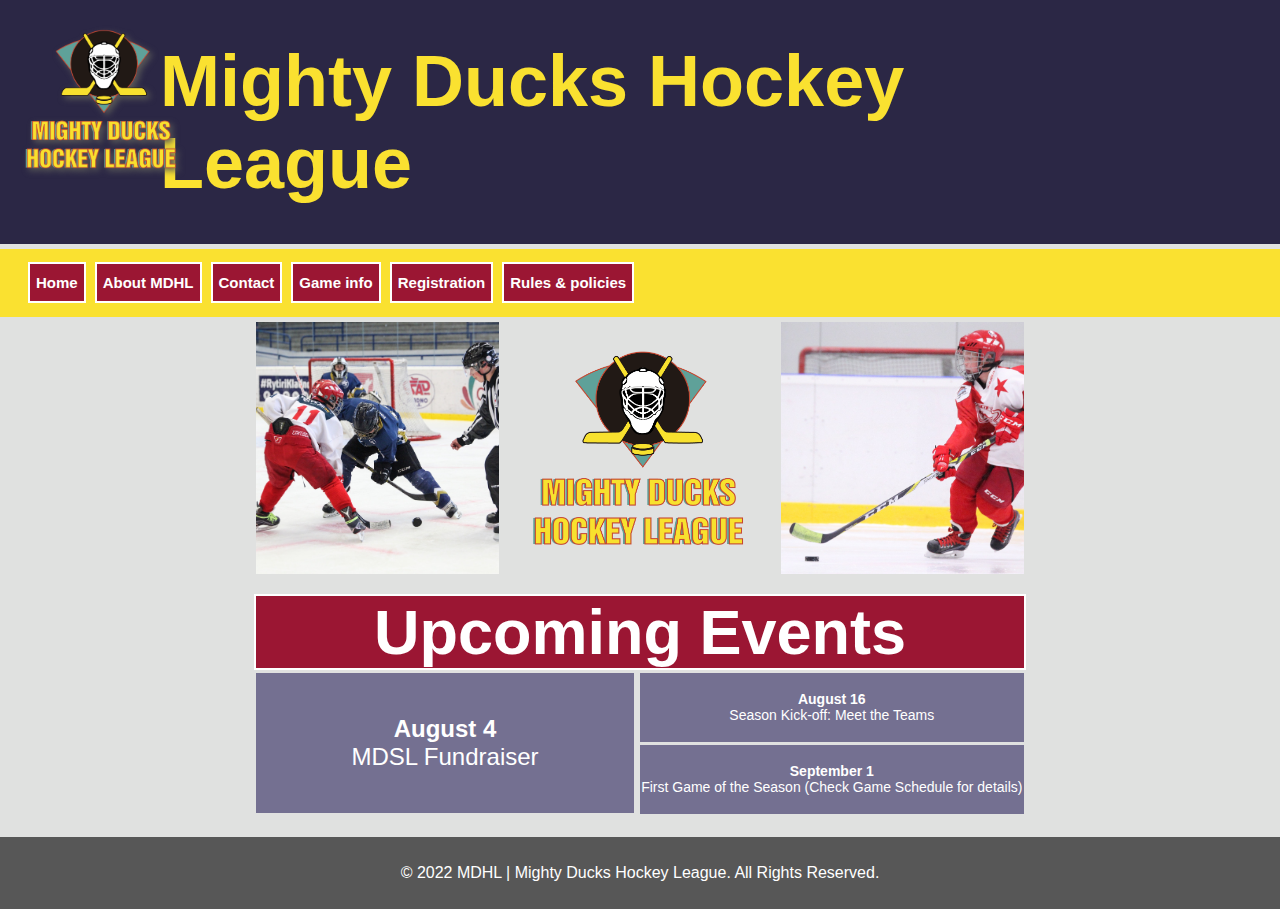
==== commit c9e6354b: ":sparkles: Feat: Link registration page to all pages" ====
--- a/index.html
+++ b/index.html
@@ -22,6 +22,7 @@
                 <li><a href="./pages/aboutMDHL.html">About MDHL</a></li>
                 <li><a href="./pages/contact.html">Contact</a></li>
                 <li><a href="./pages/gameinfo.html">Game info</a></li>
+                <li><a href="./pages/registration.html">Registration</a></li>
                 <li><a href="./pages/rulesofplay.html">Rules & policies</a></li>
             </ul>
         </nav>
--- a/styles/mdhl_3.css
+++ b/styles/mdhl_3.css
@@ -285,13 +285,6 @@
     object-position: center 53%;
 }
 
-
-
-
-
-
-
-
 h4 {
     margin: 0;
     color: white;
@@ -301,7 +294,6 @@
     margin: 0;
     color: white;
 }
-
 
 .text {
     margin-top: 20px;
@@ -311,7 +303,6 @@
     align-items: center;
 }
 
-
 .text>h4 {
     margin: 0 0 5px 0;
 }
@@ -319,8 +310,6 @@
 .text>p {
     margin: 0 0 15px 0;
 }
-
-
 
 .top-heading {
     width: 70%;
@@ -347,7 +336,6 @@
     margin-left: auto;
     margin-right: auto;
     text-align: justify;
-
     padding: 10px 10px 30px 10px;
     background-color: white;
 }
@@ -380,8 +368,10 @@
 }
 
 .ul-IHF {
+    text-align: justify;
+    width: 50%;
     margin: 0%;
-    padding: 0%;
+    padding: 0 0 0 2rem;
 }
 
 .ul-IHF>li {
@@ -393,5 +383,95 @@
     list-style-position: inside;
     margin: 0;
     padding-left: 60px;
-
+}
+
+.main-gameinfo {
+    display: flex;
+    flex-direction: row;
+    justify-content: center;
+}
+
+table {
+    margin: 20px 0;
+}
+
+th,
+td {
+    padding: 5px;
+    text-align: left;
+    vertical-align: middle;
+}
+
+th {
+    background-color: #9b1633;
+    color: white;
+    font-size: larger;
+}
+
+td {
+    background-color: #9f9bc4;
+    color: #2b2745;
+    font-size: 18px;
+}
+
+.september, .date{
+    text-align: center;
+}
+
+p>span {
+    font-weight: bolder;
+    font-size: 18px;
+}
+
+.gameinfo-display {
+    margin-top: 20px;
+    margin-bottom: 60px;
+    width: 50vw;
+    display: flex;
+    flex-direction: column;
+}
+
+.gameinfo-display>h3 {
+    font-size: 32px;
+    color: #fae130;
+    background-color: #2b2745;
+    text-align: center;
+    align-content: center;
+    margin: auto;
+    padding-top: 4px;
+    height: 6vh;
+    width: 18vw;
+    border-style: solid;
+    border-width: 2px;
+}
+
+.gameinfo-display>h5 {
+    padding-left: 5px;
+    margin: 0%;
+    font-style: italic;
+    text-decoration: underline;
+    color: #2b2745;
+}
+
+.gameinfo-display>p {
+    padding-bottom: 15px;
+    color: #2b2745;
+}
+
+.gameinfo-div1 {
+    padding: 40px 0 20px 0;
+}
+
+.gameinfo-div1>p {
+    padding-bottom: 15px;
+    color: #2b2745;
+}
+
+.gameinfo-div2 {
+    display: flex;
+}
+
+.gameinfo-div2>p {
+    padding-right: 100px;
+    color: #2b2745;
 }